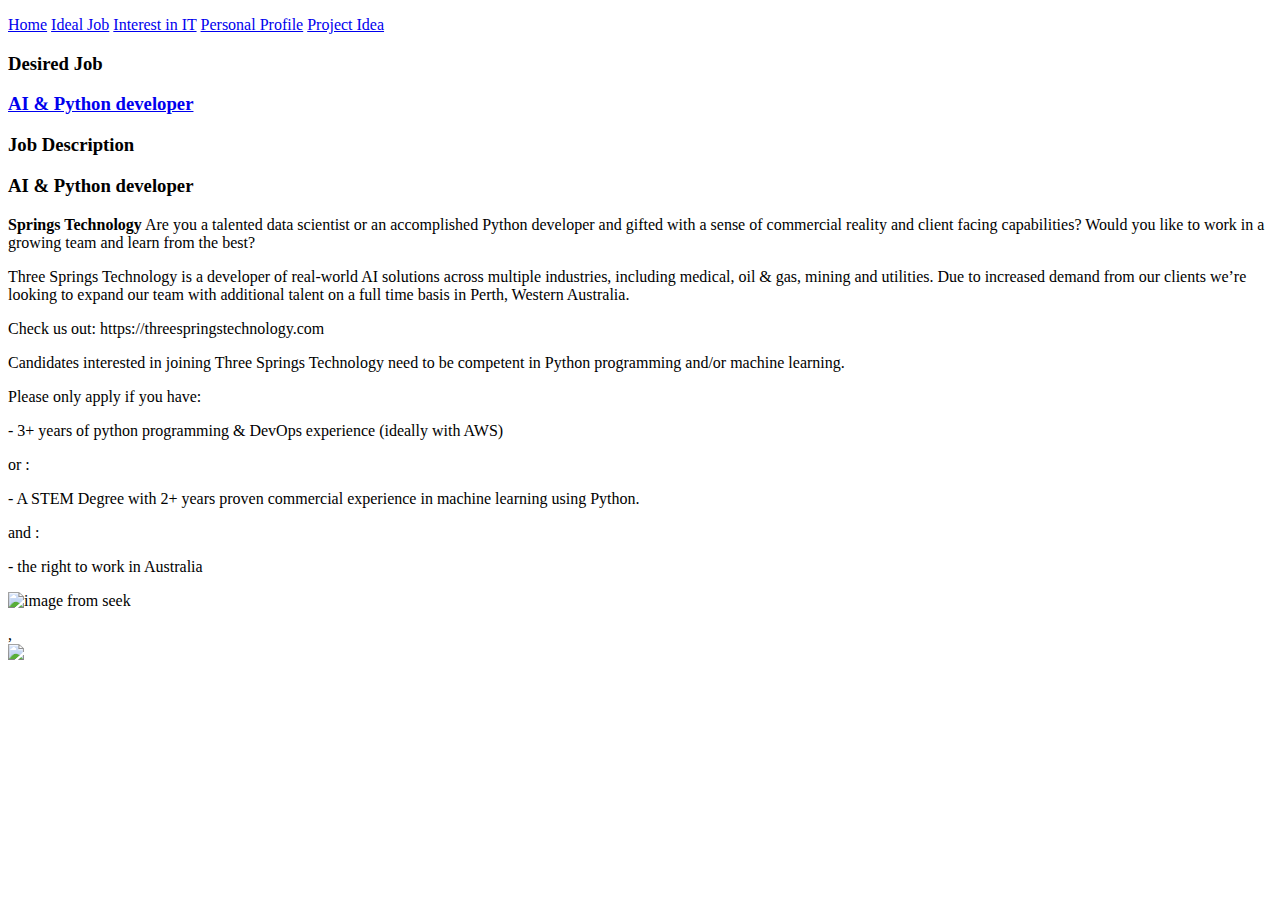
==== Ideal Job.html @ cfc2e5d1 "style.css" ====
<!doctype html>
<html>
<head>
  <link rel="stylesheet" href="styles.css">
    <title>Ideal Job</title>        
</head>

<body> 

<div>
<p> 
    <a href="index.html">Home</a> 
    <a href="Ideal Job.html">Ideal Job</a> 
    <a href="Interest in IT.html">Interest in IT</a> 
    <a href="Personal Profile.html">Personal Profile</a> 
    <a href="Project Idea.html">Project Idea</a>
</p>
</div>
<div>
    <p><span style="text-align: left;"><h3><strong><span style="color: rgb (100,0,0)";>Desired Job</strong></p>
        <p><a href="https://www.seek.com.au/job/50054797?type=standout#searchRequestToken=91422543-0b24-409c-be04-404623942656"></a><a href="https://www.seek.com.au/job/50054797?type=standout#searchRequestToken=91422543-0b24-409c-be04-404623942656">AI &amp; Python developer</a></p> 
            
        <p><strong>Job Description</strong></p>
        
        <p><h3>AI & Python developer</h3>
        <strong> Springs Technology</strong> 
        Are you a talented data scientist or an accomplished Python developer and gifted with a sense of commercial reality and client facing capabilities? Would you like to work in a growing team and learn from the best?</p> 
        <p>
        Three Springs Technology is a developer of real-world AI solutions across multiple industries, including medical, oil & gas, mining and utilities. Due to increased demand from our clients we’re looking to expand our team with additional talent on a full time basis in Perth, Western Australia.  
        </p>
        <p>Check us out:  https://threespringstechnology.com <a href="https://threespringstechnology.com"></a>
        </p>
            
        <p>Candidates interested in joining Three Springs Technology need to be competent in Python  programming and/or machine learning.</p> 
    
        <p>Please only apply if you have:  </p>
    
        <P>- 3+ years of python programming & DevOps experience (ideally with AWS)</p>
    
        <p>or :</p>
    
        <p>- A STEM Degree with 2+ years proven commercial experience in machine learning using Python.</p>
    
        <p>and :</p>
    
        <p> - the right to work in Australia</p>  
    <div>
        <p><span style="text-align: center;"></style><img src="\Img\SEEK IMAGE - AI AND PYTHON DEVELOPER POSITION.png" alt="image from seek"></span></p>,
    </div>

<img src="Img/SEEK IMAGE - AI AND PYTHON DEVELOPER POSITION.png">

</body>

</html>
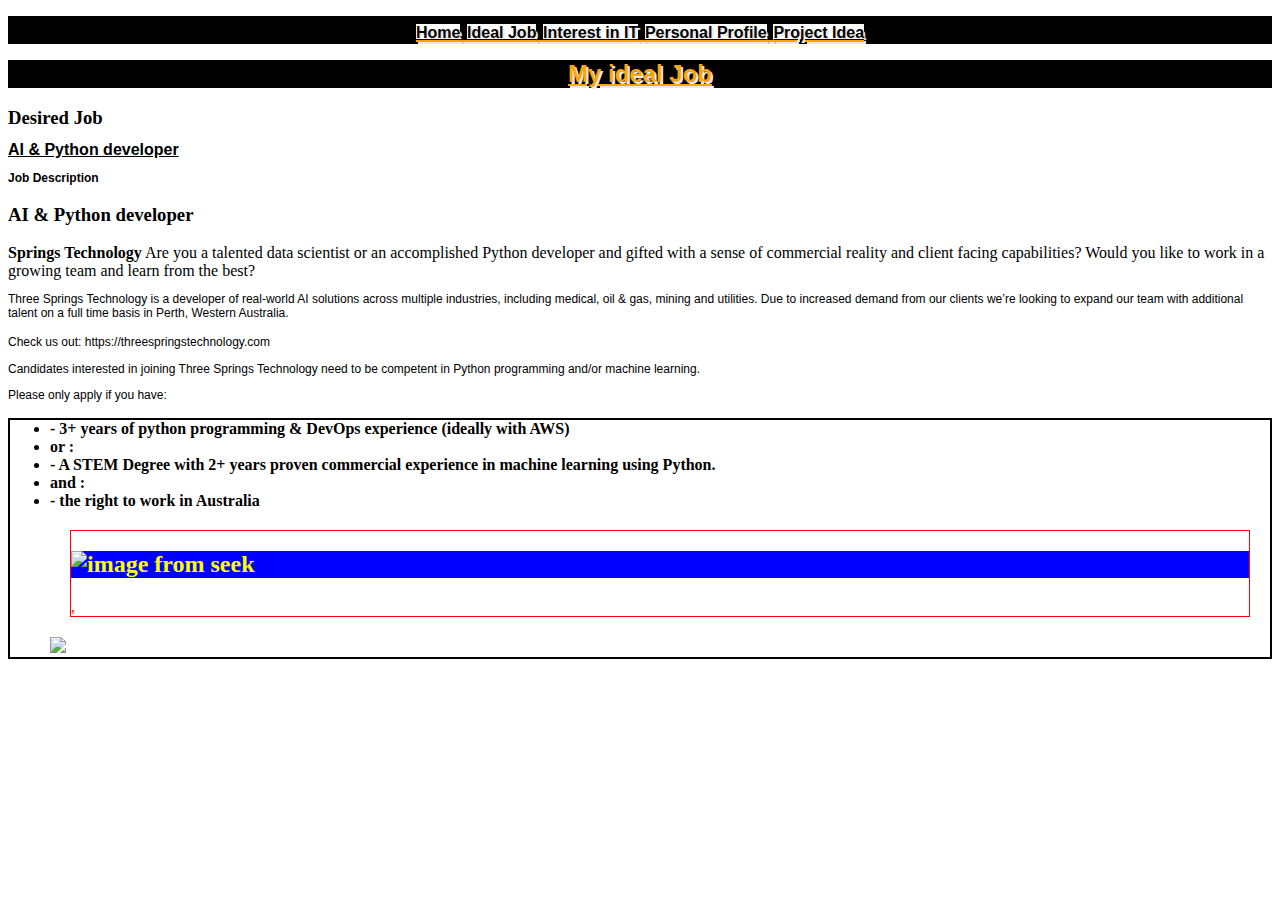
==== commit dd825ab0: "Update Ideal Job.html" ====
--- a/Ideal Job.html
+++ b/Ideal Job.html
@@ -1,21 +1,22 @@
 <!doctype html>
 <html>
 <head>
-  <link rel="stylesheet" href="styles.css">
+ <link rel="stylesheet" href="style.css">
     <title>Ideal Job</title>        
 </head>
 
 <body> 
 
 <div>
-<p> 
+<h1> 
     <a href="index.html">Home</a> 
     <a href="Ideal Job.html">Ideal Job</a> 
     <a href="Interest in IT.html">Interest in IT</a> 
     <a href="Personal Profile.html">Personal Profile</a> 
     <a href="Project Idea.html">Project Idea</a>
-</p>
+</h1>
 </div>
+ <h1><strong> My ideal Job </strong></h1>
 <div>
     <p><span style="text-align: left;"><h3><strong><span style="color: rgb (100,0,0)";>Desired Job</strong></p>
         <p><a href="https://www.seek.com.au/job/50054797?type=standout#searchRequestToken=91422543-0b24-409c-be04-404623942656"></a><a href="https://www.seek.com.au/job/50054797?type=standout#searchRequestToken=91422543-0b24-409c-be04-404623942656">AI &amp; Python developer</a></p> 
@@ -34,18 +35,18 @@
         <p>Candidates interested in joining Three Springs Technology need to be competent in Python  programming and/or machine learning.</p> 
     
         <p>Please only apply if you have:  </p>
+    <ul>
+        <li>- 3+ years of python programming & DevOps experience (ideally with AWS)</li>
     
-        <P>- 3+ years of python programming & DevOps experience (ideally with AWS)</p>
+        <li>or :</li>
     
-        <p>or :</p>
+        <li>- A STEM Degree with 2+ years proven commercial experience in machine learning using Python.</li>
     
-        <p>- A STEM Degree with 2+ years proven commercial experience in machine learning using Python.</p>
+        <li>and :</li>
     
-        <p>and :</p>
-    
-        <p> - the right to work in Australia</p>  
+        <li> - the right to work in Australia</li>  
     <div>
-        <p><span style="text-align: center;"></style><img src="\Img\SEEK IMAGE - AI AND PYTHON DEVELOPER POSITION.png" alt="image from seek"></span></p>,
+        <h2><span style="text-align: center;"></style><img src="\Img\SEEK IMAGE - AI AND PYTHON DEVELOPER POSITION.png" alt="image from seek"></span></h2>,
     </div>
 
 <img src="Img/SEEK IMAGE - AI AND PYTHON DEVELOPER POSITION.png">
--- a/style.css
+++ b/style.css
@@ -0,0 +1,46 @@
+
+h1{
+   color: orange; 
+   background-color: black;
+   font-size: 24px;
+   text-decoration: underline;
+   font-family: arial;
+   text-align: center;
+   text-shadow: 2px 2px #E9E9E9;
+}
+p{
+color:black;
+   background-color: white;
+   text-align: left;
+   font-size: 12px;
+   font-family: arial;
+   }
+h2{
+color:yellow;
+   background-color: blue;
+}
+a{
+color:black;
+   background-color: white;
+   text-align: left;
+   font-size: 16px;
+   font-family: arial;
+}
+ul{
+   border-width: 2px;
+   border-style: solid;
+   border-color: black;
+    
+    div{
+    color:red;
+    margin:20px;
+       border-width: 1px;
+       border-style: solid;
+}
+
+
+
+li{
+    font-weight:bold;
+}
+
